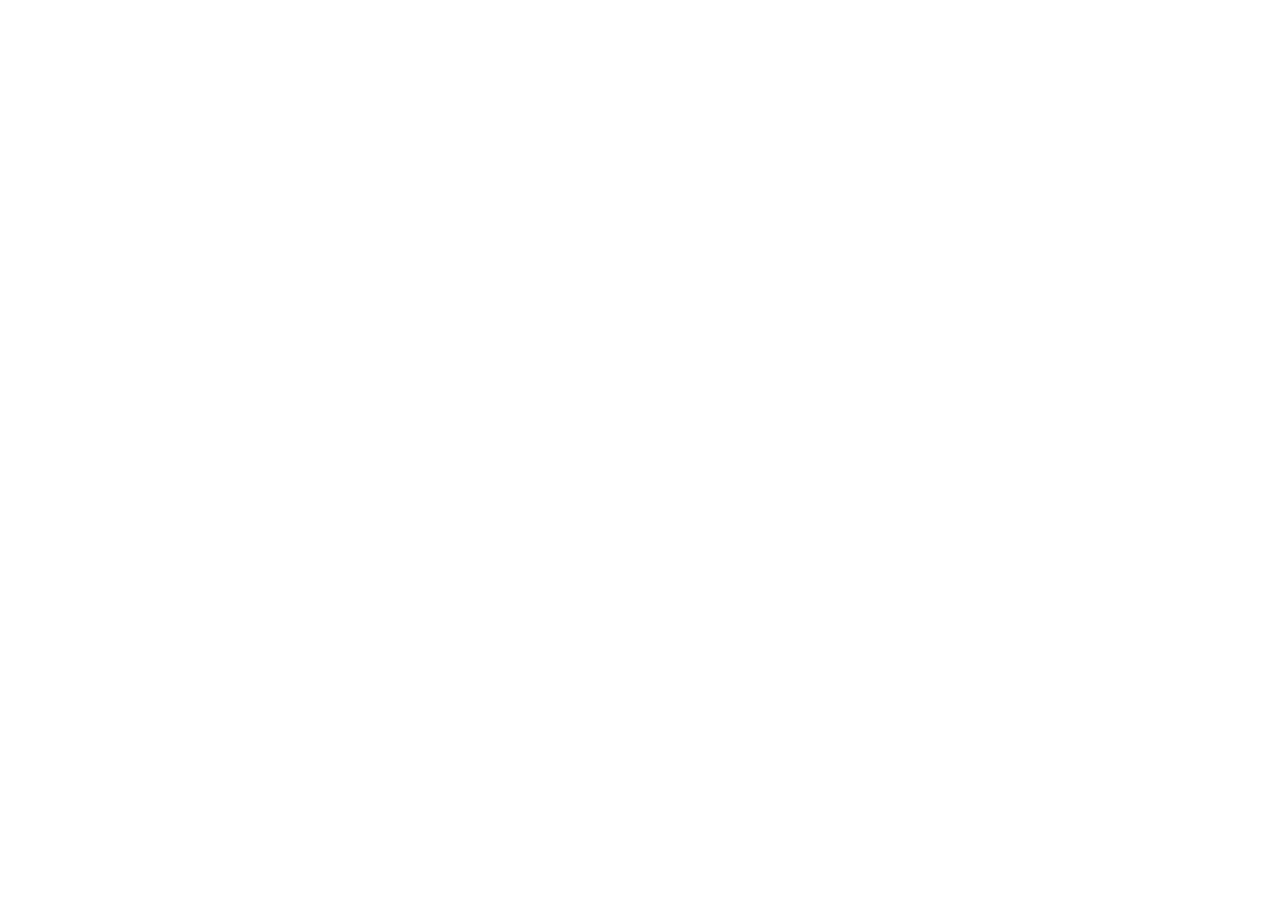
==== assignment/index.html @ 6cb03651 "change html title" ====
<!DOCTYPE html>
<html>
<head>
    <meta charset="utf-8" />
    <meta http-equiv="X-UA-Compatible" content="IE=edge">
    <!-- Change the <title> from "Page Title" to "Hello World" -->
    <title>AWESOME ASSINGMENT!</title>
    <meta name="viewport" content="width=device-width, initial-scale=1">

    <link rel="stylesheet" type="text/css" media="screen" href="style.css" />
</head>
<body>
    <!-- Create a header element  -->

    <!-- Inside the header, add an <h1> element containing your name -->

    <!-- Include an image -->

    <!-- Create an unordered list with 3 list items of fun facts about you -->

    <!-- Create a footer element -->

    <!-- Inside your footer, put a <p> element with your favorite quote -->
</body>
</html>
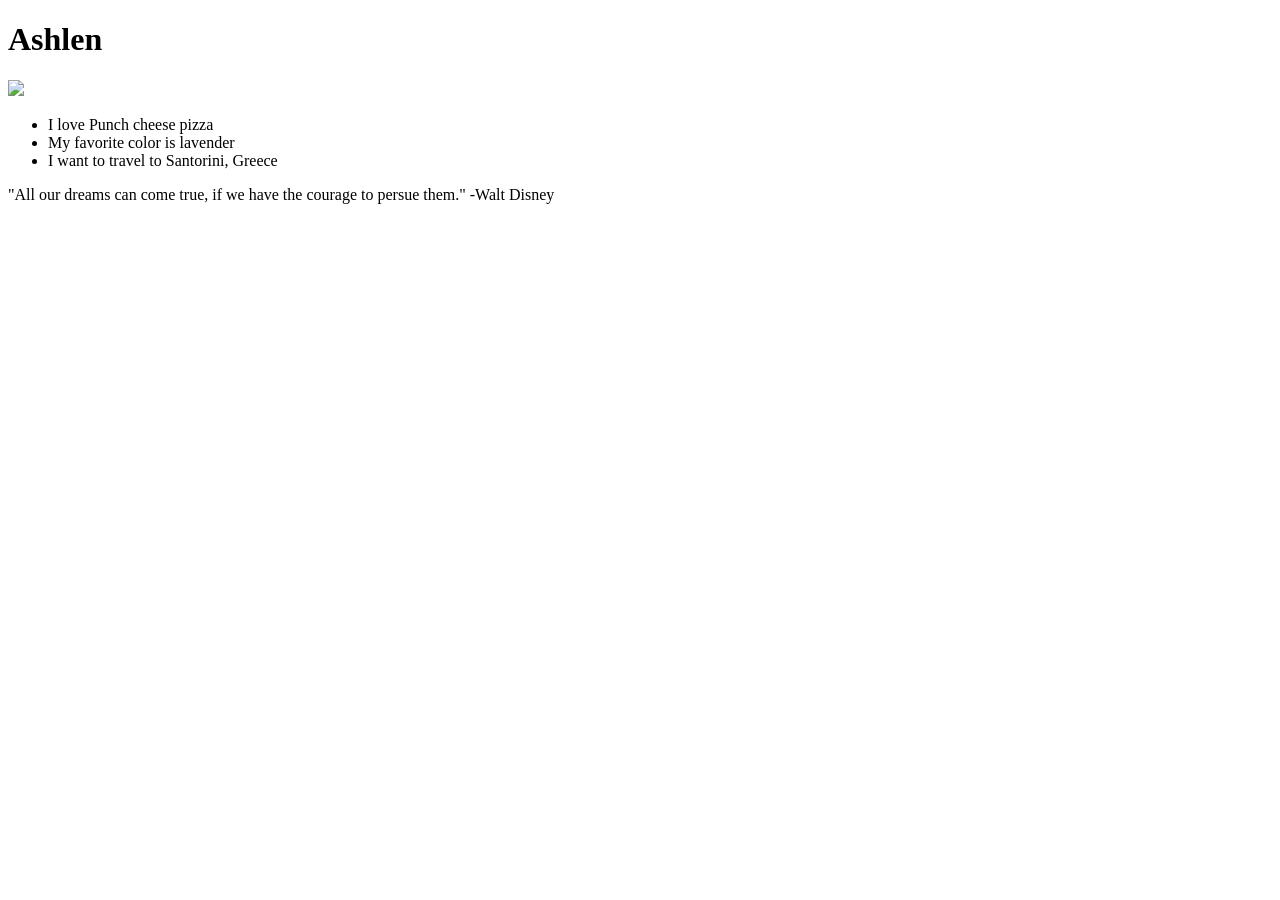
==== commit dc428f67: "change html title" ====
--- a/assignment/index.html
+++ b/assignment/index.html
@@ -4,22 +4,32 @@
     <meta charset="utf-8" />
     <meta http-equiv="X-UA-Compatible" content="IE=edge">
     <!-- Change the <title> from "Page Title" to "Hello World" -->
-    <title>AWESOME ASSINGMENT!</title>
+    <title>Hello World</title>
     <meta name="viewport" content="width=device-width, initial-scale=1">
 
     <link rel="stylesheet" type="text/css" media="screen" href="style.css" />
 </head>
 <body>
     <!-- Create a header element  -->
-
+<header>
+     <h1>Ashlen</h1>
+</header>
     <!-- Inside the header, add an <h1> element containing your name -->
 
     <!-- Include an image -->
-
+<img src="https://images.unsplash.com/photo-1607457561901-e6ec3a6d16cf?ixlib=rb-1.2.1&ixid=MnwxMjA3fDB8MHxwaG90by1wYWdlfHx8fGVufDB8fHx8&auto=format&fit=crop&w=1974&q=80">
     <!-- Create an unordered list with 3 list items of fun facts about you -->
-
+<ul>
+    <li>I love Punch cheese pizza</li>
+    <li>My favorite color is lavender</li>
+    <li>I want to travel to Santorini, Greece</li>
+</ul>
     <!-- Create a footer element -->
-
+    <footer>
+        <p>
+            "All our dreams can come true, if we have the courage to persue them." -Walt Disney
+        </p>
+    </footer>
     <!-- Inside your footer, put a <p> element with your favorite quote -->
 </body>
 </html>
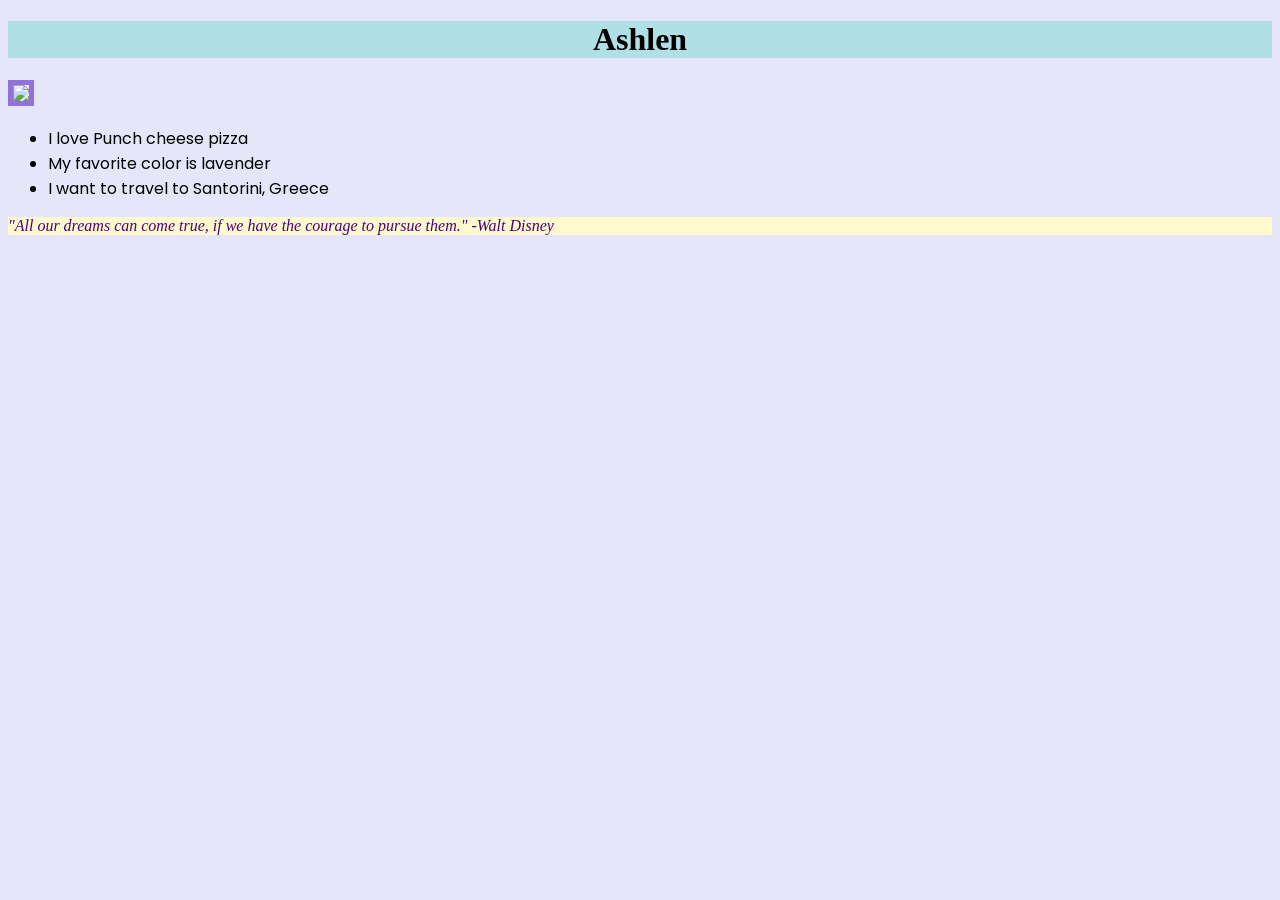
==== commit 1764a1ea: "used style.css to add background color, change the color of the header & footer, aligned my name in " ====
--- a/assignment/index.html
+++ b/assignment/index.html
@@ -6,28 +6,31 @@
     <!-- Change the <title> from "Page Title" to "Hello World" -->
     <title>Hello World</title>
     <meta name="viewport" content="width=device-width, initial-scale=1">
-
+    <style>
+        @import url('https://fonts.googleapis.com/css2?family=Poppins:wght@500&display=swap');
+    </style>
+        
     <link rel="stylesheet" type="text/css" media="screen" href="style.css" />
 </head>
 <body>
     <!-- Create a header element  -->
-<header>
-     <h1>Ashlen</h1>
-</header>
+    <header>
+        <h1>Ashlen</h1>
+    </header>
     <!-- Inside the header, add an <h1> element containing your name -->
 
     <!-- Include an image -->
-<img src="https://images.unsplash.com/photo-1607457561901-e6ec3a6d16cf?ixlib=rb-1.2.1&ixid=MnwxMjA3fDB8MHxwaG90by1wYWdlfHx8fGVufDB8fHx8&auto=format&fit=crop&w=1974&q=80">
+    <img src="https://images.unsplash.com/photo-1607457561901-e6ec3a6d16cf?ixlib=rb-1.2.1&ixid=MnwxMjA3fDB8MHxwaG90by1wYWdlfHx8fGVufDB8fHx8&auto=format&fit=crop&w=1974&q=80">
     <!-- Create an unordered list with 3 list items of fun facts about you -->
-<ul>
-    <li>I love Punch cheese pizza</li>
-    <li>My favorite color is lavender</li>
-    <li>I want to travel to Santorini, Greece</li>
-</ul>
+    <ul>
+        <li>I love Punch cheese pizza</li>
+        <li>My favorite color is lavender</li>
+        <li>I want to travel to Santorini, Greece</li>
+    </ul>
     <!-- Create a footer element -->
     <footer>
         <p>
-            "All our dreams can come true, if we have the courage to persue them." -Walt Disney
+            "All our dreams can come true, if we have the courage to pursue them." -Walt Disney
         </p>
     </footer>
     <!-- Inside your footer, put a <p> element with your favorite quote -->
--- a/assignment/style.css
+++ b/assignment/style.css
@@ -0,0 +1,28 @@
+/* Give your page a fun background color */
+body {
+    background-color: lavender;
+}
+/* Make the header and footer a different color from the background */
+header {
+    background-color: powderblue;
+}
+footer {
+    background-color: lemonchiffon;
+}
+/* Align the h1 containing your name in the center of the header*/
+h1 {
+    text-align: center;
+}
+/* Make your p tag a different color and italic */
+footer p {
+    color: Indigo;
+    font-style: italic;
+}
+/* Put a border around your image */
+img {
+    border: 5px solid MediumPurple;
+}
+/* Change the font-family of your list */
+ul {
+    font-family: 'Poppins', sans-serif;
+}
